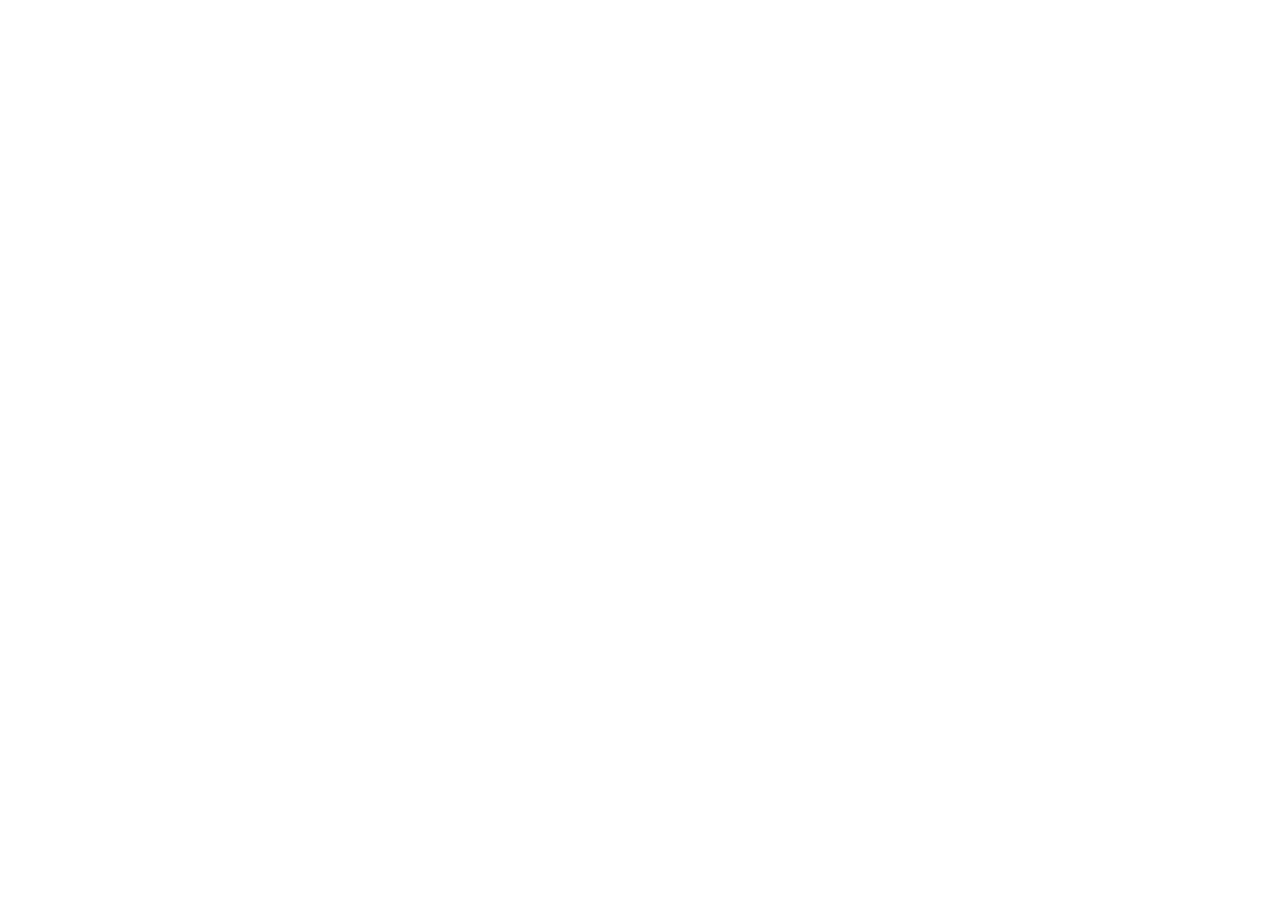
==== index.html @ 680f1dbe "init:start CssMemeSlider-task (San 17.09.2023 22:12:23)" ====
<!DOCTYPE html>
<html lang="en">
<head>
   <meta charset="UTF-8">
   <meta name="viewport" content="width=device-width, initial-scale=1.0">
   <title>Document</title>
</head>
<body>
   
</body>
</html>
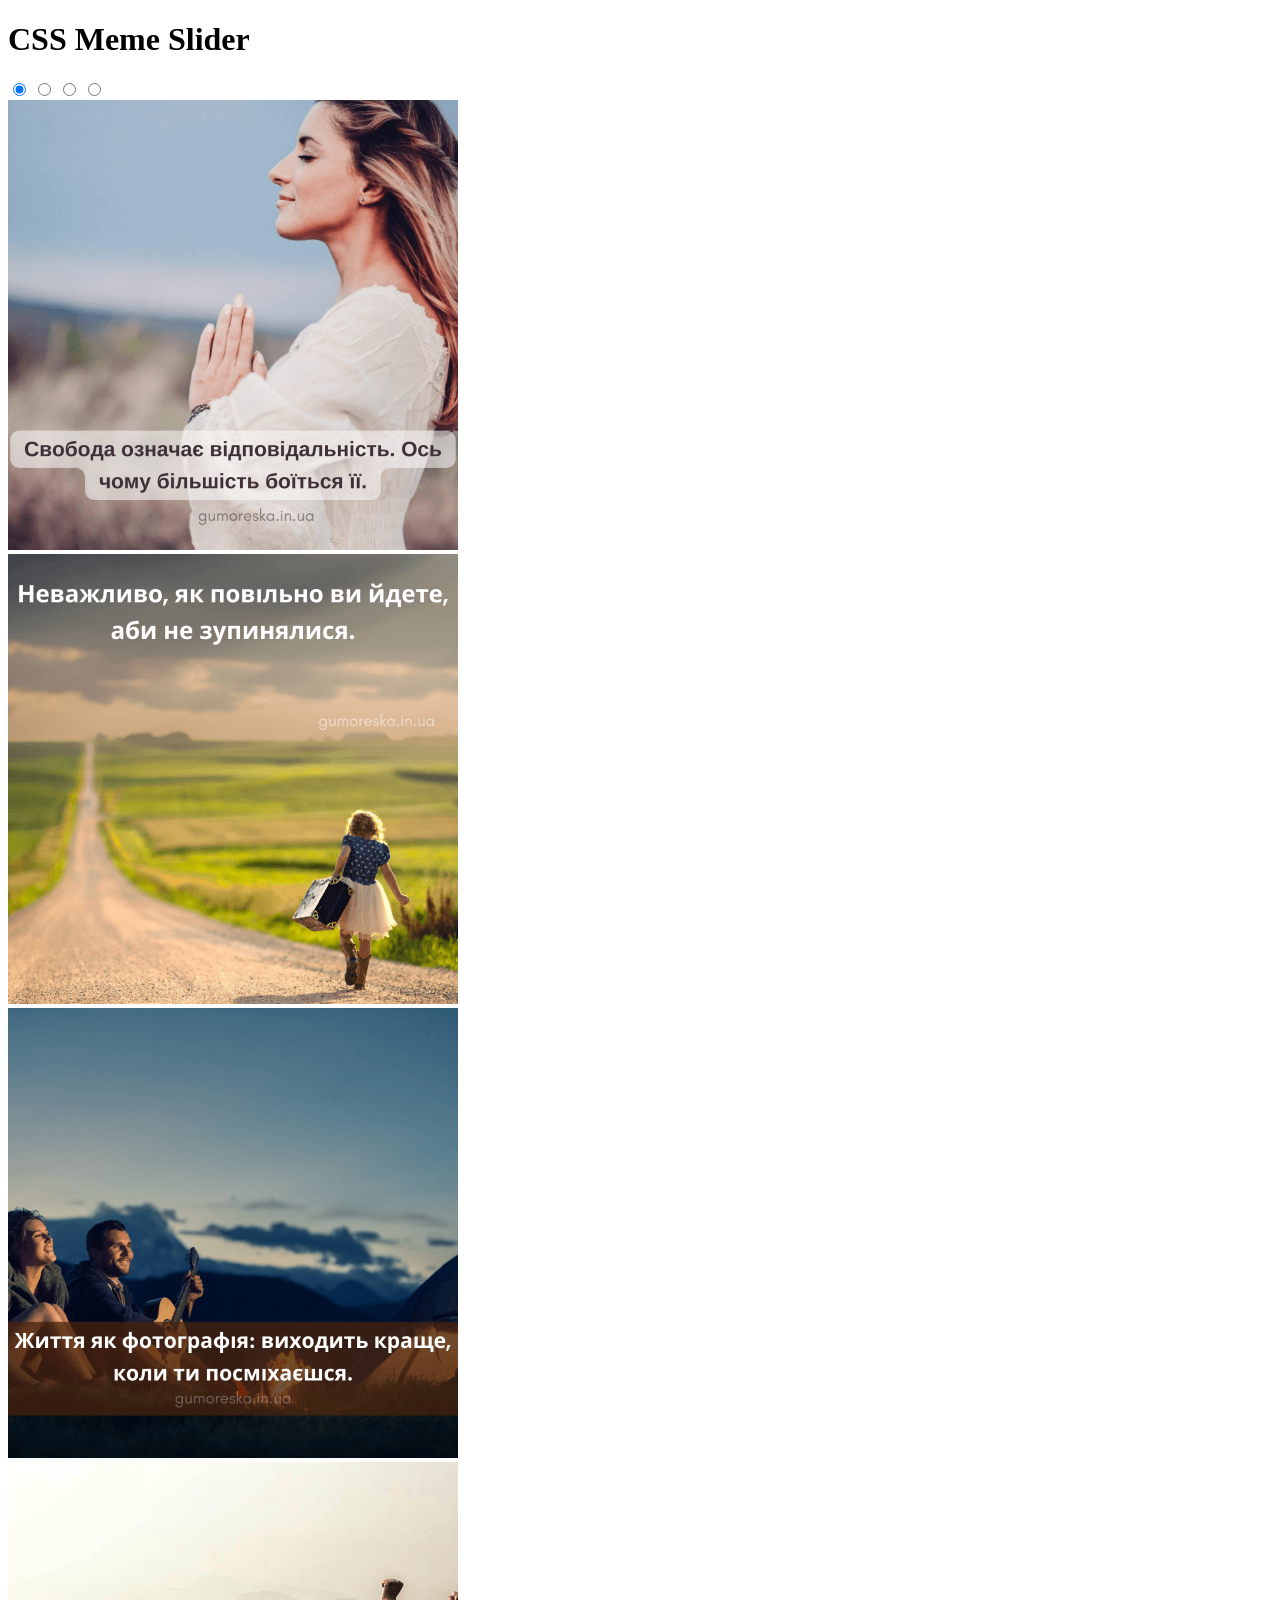
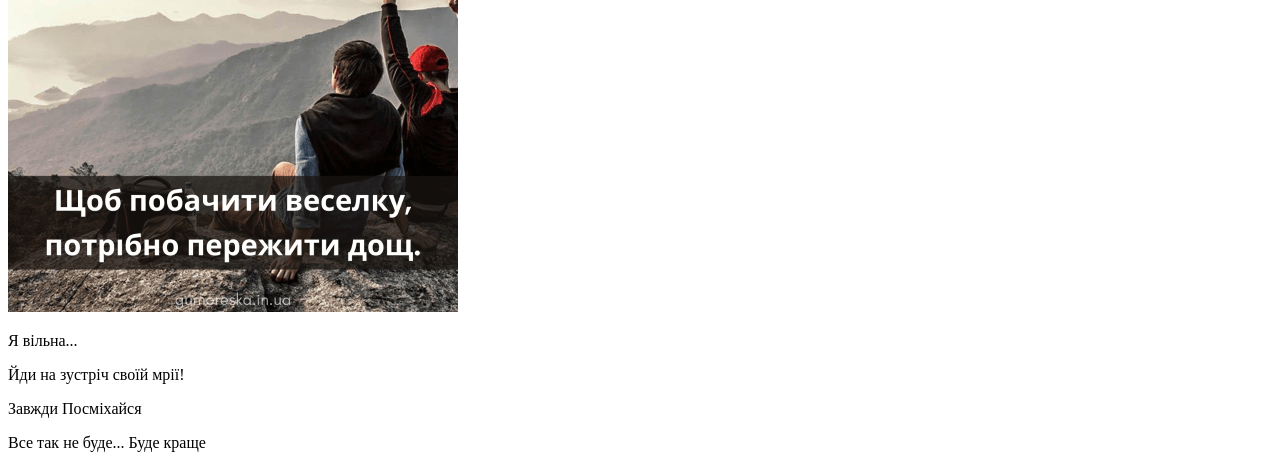
==== commit d40decbf: "feat: add main html file (San 17.09.2023 22:29:17" ====
--- a/index.html
+++ b/index.html
@@ -6,6 +6,48 @@
    <title>Document</title>
 </head>
 <body>
-   
+  <!DOCTYPE html>
+<html lang="en">
+<head>
+   <meta charset="UTF-8">
+   <meta name="viewport" content="width=device-width, initial-scale=1.0">
+   <link rel="stylesheet" href="style.css">
+   <link rel="stylesheet" href="normalize.css">
+   <title>cssMemeSlider</title>
+</head>
+   <body>
+      <h1 class="hidden">CSS Meme Slider</h1>
+      <div class="container">
+         <div  class="slider">
+            <input checked type="radio" name="slider" id="s1">
+            <input type="radio" name="slider" id="s2">
+            <input type="radio" name="slider" id="s3">
+            <input type="radio" name="slider" id="s4">
+             <div class="slides-conteiner">
+               <div class="slides">
+                  <div class="slide slide-1"><img src="1.png" alt="Cвобода"></div>
+                  <div class="slide slide-2"><img src="2.png" alt="Не зупиняйся"></div>
+                  <div class="slide slide-3"><img src="3.png" alt="Посміхайся"></div>
+                  <div class="slide slide-4"><img src="4.png" alt="Веселка після дощу"></div>
+               </div>
+            </div>
+           <div class="texts-conteiner">
+             <div class="slider-text">
+               <p class="slide slide-1">Я вільна...</p>
+               <p class="slide slide-2">Йди на зустріч своїй мрії!</p>
+               <p class="slide slide-3">Завжди Посміхайся</p>
+               <p class="slide slide-4">Все так не буде... Буде краще</p>
+             </div>
+           </div>
+            <div class="slider-control">
+               <label class="slider-control-1" for="r1"></label>
+               <label class="slider-control-2" for="r2"></label>
+               <label class="slider-control-3" for="r3"></label>
+               <label class="slider-control-4" for="r4"></label>
+            </div>
+         </div>
+       </div>
+   </body>
+</html>
 </body>
 </html>
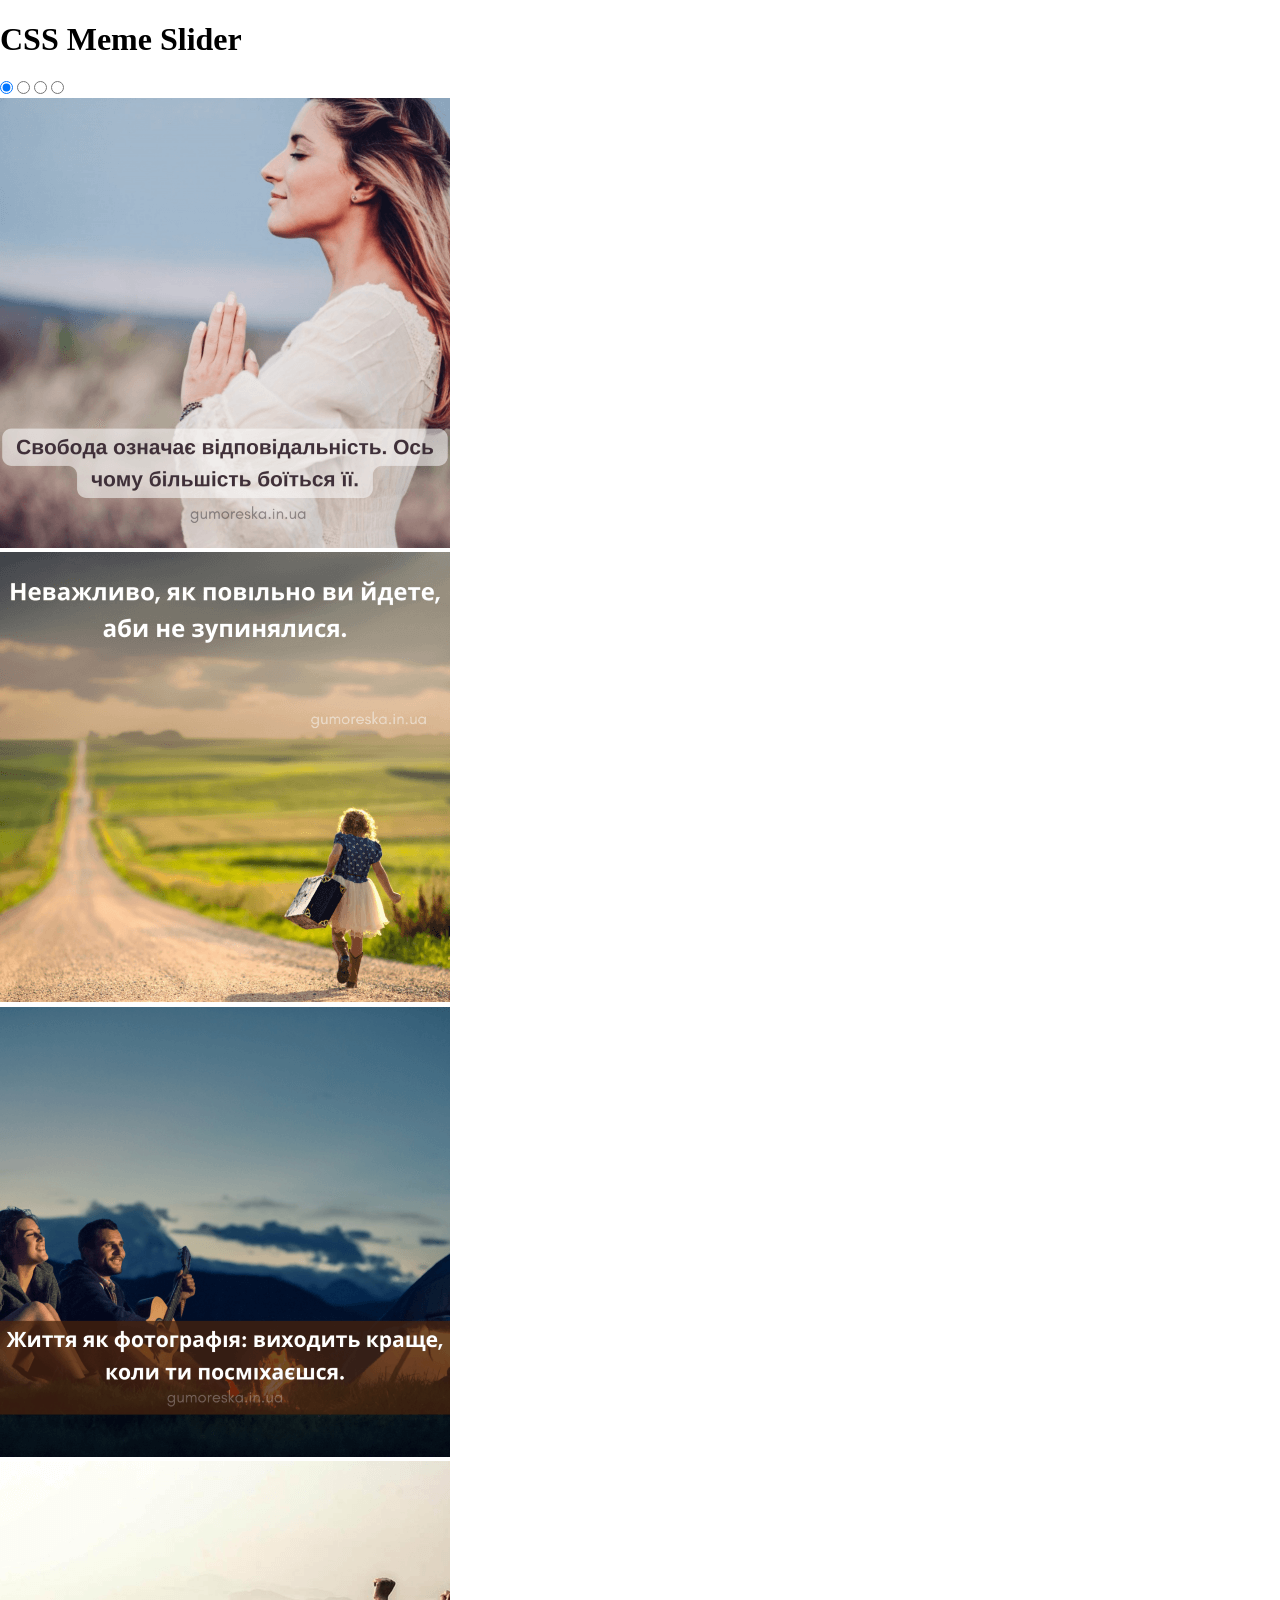
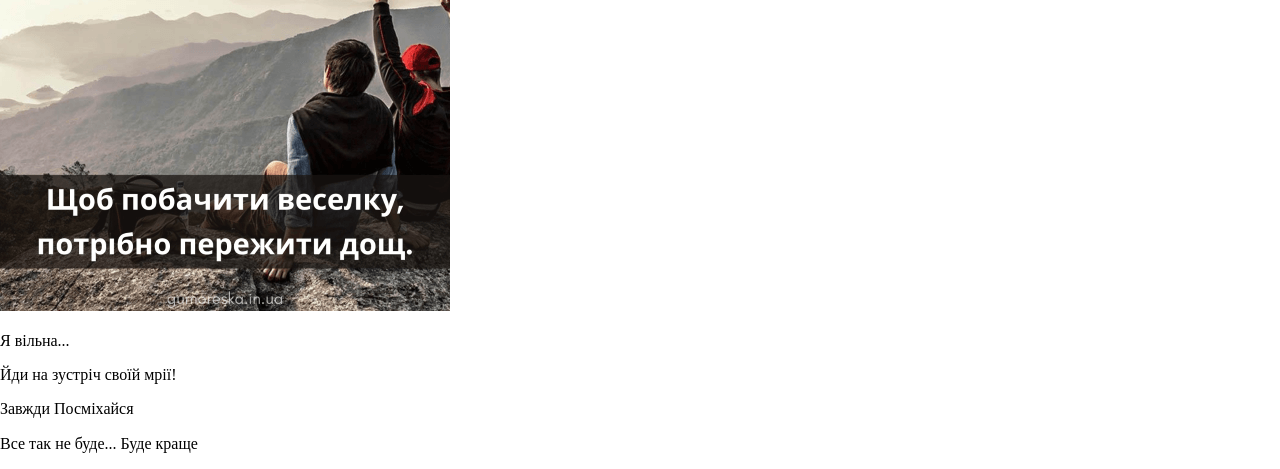
==== commit b8885bbc: "feat:add normalize file (San 17.09.2023. 22:32:45)" ====
--- a/index.html
+++ b/index.html
@@ -4,6 +4,8 @@
    <meta charset="UTF-8">
    <meta name="viewport" content="width=device-width, initial-scale=1.0">
    <title>Document</title>
+   <link rel="stylesheet" href="normalize.css">
+   <link rel="stylesheet" href="style.css">
 </head>
 <body>
   <!DOCTYPE html>
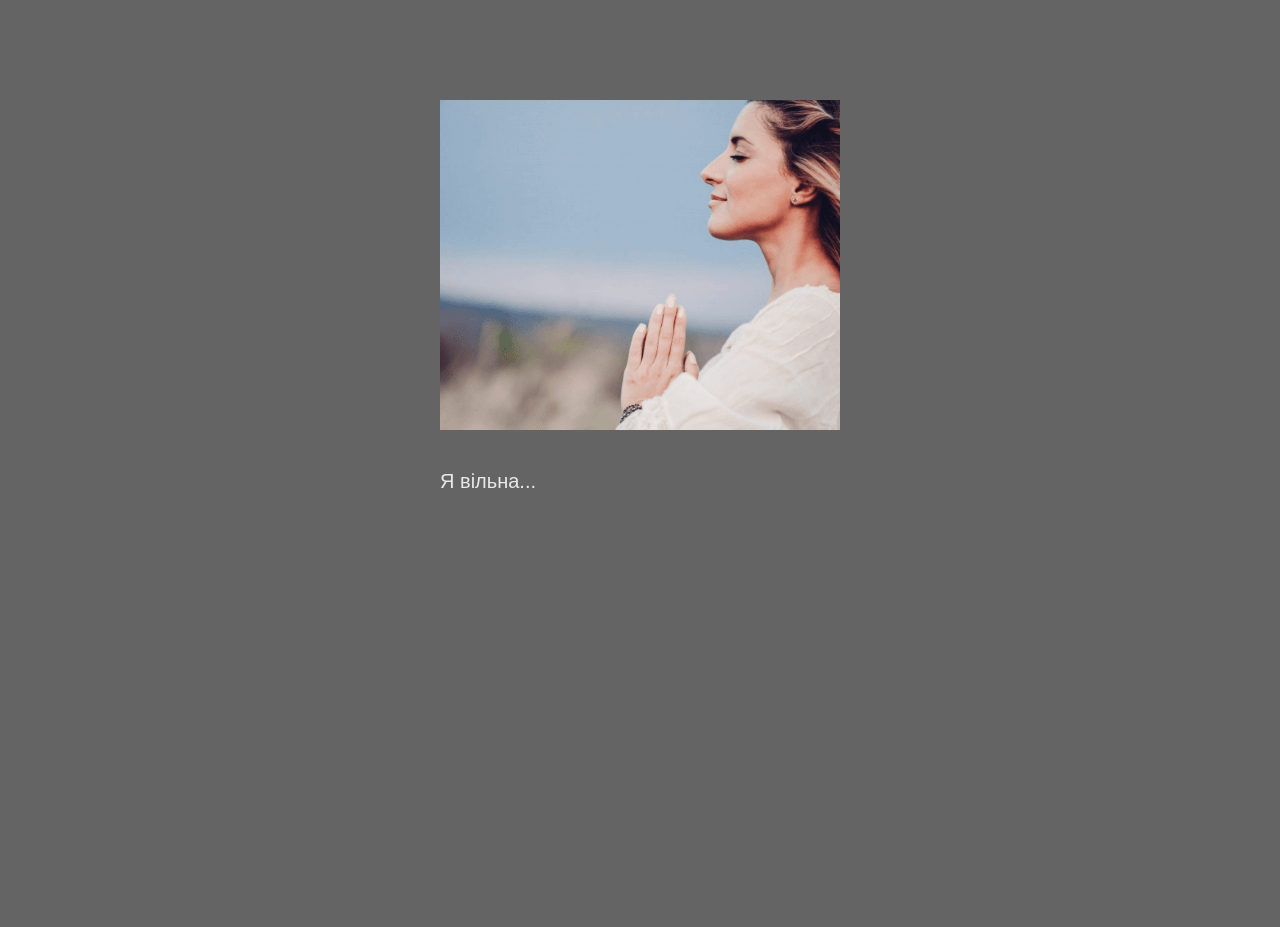
==== commit f68fdd7f: "feat: add stele for task (San 17.09.2023 22:48:12)" ====
--- a/index.html
+++ b/index.html
@@ -20,21 +20,21 @@
    <body>
       <h1 class="hidden">CSS Meme Slider</h1>
       <div class="container">
-         <div  class="slider">
+         <div  class="slider__wrap">
             <input checked type="radio" name="slider" id="s1">
             <input type="radio" name="slider" id="s2">
             <input type="radio" name="slider" id="s3">
             <input type="radio" name="slider" id="s4">
-             <div class="slides-conteiner">
-               <div class="slides">
+             <div class="slider__wrap-content">
+               <div class="slider__content">
                   <div class="slide slide-1"><img src="1.png" alt="Cвобода"></div>
                   <div class="slide slide-2"><img src="2.png" alt="Не зупиняйся"></div>
                   <div class="slide slide-3"><img src="3.png" alt="Посміхайся"></div>
                   <div class="slide slide-4"><img src="4.png" alt="Веселка після дощу"></div>
                </div>
             </div>
-           <div class="texts-conteiner">
-             <div class="slider-text">
+           <div class="slider__wrap-text">
+             <div class="slider__description">
                <p class="slide slide-1">Я вільна...</p>
                <p class="slide slide-2">Йди на зустріч своїй мрії!</p>
                <p class="slide slide-3">Завжди Посміхайся</p>
--- a/style.css
+++ b/style.css
@@ -0,0 +1,199 @@
+:root {
+  --slider-width: 400px;
+  --number: 4;
+  --color-border: rgb(133, 229, 250);
+  --color-bg: rgb(100, 100, 100);
+  --color-text: rgb(232, 232, 232);
+  --color-hover: #ffffff;
+}
+* {
+  margin: 0;
+  padding: 0;
+  box-sizing: border-box;
+}
+html {
+  font-size: 10px;
+}
+body {
+  font-family: Arial, Helvetica, sans-serif;
+  font-size: 2rem;
+  color: var(--color-text);
+  background-color: var(--color-bg);
+  width: 100%;
+  height: 100vh;
+}
+.hidden {
+  visibility: hidden;
+}
+
+.container {
+  width: var(--slider-width);
+  height: 480px;
+  margin: 1rem auto;
+}
+
+.slider__wrap {
+  width: 100%;
+  height: 100%;
+  position: relative;
+  background-color: var(--color-bg);
+  overflow: hidden;
+  display: grid;
+  grid-template-rows: 3fr 1fr;
+  grid-template-columns: 3fr 1fr;
+  grid-template-areas:
+    'content content'
+    'description control';
+  row-gap: 4rem;
+}
+
+.slider__wrap > input {
+  display: none;
+}
+.slider__wrap-content,
+.slider__wrap-text {
+  width: 100%;
+  height: 100%;
+  overflow: hidden;
+  display: flex;
+  flex-direction: row;
+}
+.slider__wrap-content {
+  grid-area: content;
+}
+.slider__content,
+.slider__description {
+  display: flex;
+  width: 100% * var(--number);
+  height: 100%;
+  transition: transform 1s ease;
+}
+.slider__content .slide {
+  display: inline-block;
+  width: var(--slider-width);
+  /* height: 100%; */
+  background-repeat: no-repeat;
+  background-size: cover;
+  background-position: center center;
+  border-radius: 1rem;
+}
+
+.slider__content .slide-1 {
+  background-image: url('https://raw.githubusercontent.com/burik84/cssMemSlider/gh-pages/cssMemSlider/assets/IMG1.jpg');
+}
+.slider__content .slide-2 {
+  background-image: url('https://raw.githubusercontent.com/burik84/cssMemSlider/gh-pages/cssMemSlider/assets/IMG2.jpg');
+}
+.slider__content .slide-3 {
+  background-image: url('https://raw.githubusercontent.com/burik84/cssMemSlider/gh-pages/cssMemSlider/assets/IMG3.jpg');
+}
+.slider__content .slide-4 {
+  background-image: url('https://raw.githubusercontent.com/burik84/cssMemSlider/gh-pages/cssMemSlider/assets/IMG4.jpg');
+}
+.slider__wrap-text {
+  grid-area: description;
+}
+.slider__description .slide {
+  display: inline-block;
+  width: var(--slider-width);
+  height: 100%;
+  padding-right: 11rem;
+}
+.slider__control {
+  display: flex;
+  /* align-items: center; */
+  justify-content: space-around;
+  grid-area: control;
+}
+
+.slider__control label {
+  position: relative;
+  display: inline-block;
+  padding: 1.4rem;
+  cursor: pointer;
+  transition: all 0.5s ease-out;
+}
+.slider__control label::before {
+  content: '';
+  position: absolute;
+  top: 0;
+  left: 0;
+  transform: translate(50%, 50%);
+  width: 1.2rem;
+  height: 1.2rem;
+  border-radius: 50%;
+  border: 1px solid var(--color-border);
+  background-color: var(--color-bg);
+  transition: all 0.5s ease-out;
+}
+.slider__control label:hover:before {
+  border: 1px solid var(--color-hover);
+  background-color: var(--color-hover);
+}
+#r1:checked ~ .slider__wrap-content .slider__content,
+#r1:checked ~ .slider__wrap-text .slider__description {
+  transform: translateX(0);
+}
+
+#r2:checked ~ .slider__wrap-content .slider__content,
+#r2:checked ~ .slider__wrap-text .slider__description {
+  /* transform: translateX(var(--slider-width) * (-1)); */
+  transform: translateX(-400px);
+}
+
+#r3:checked ~ .slider__wrap-content .slider__content,
+#r3:checked ~ .slider__wrap-text .slider__description {
+  /* transform: translateX(var(--slider-width) * (-2)); */
+  transform: translateX(-800px);
+}
+
+#r4:checked ~ .slider__wrap-content .slider__content,
+#r4:checked ~ .slider__wrap-text .slider__description {
+  /* transform: translateX(var(--slider-width) * (-3)); */
+  transform: translateX(-1200px);
+}
+#r1:checked ~ .slider__control .slider__control-1::before {
+  background-color: var(--color-border);
+}
+#r2:checked ~ .slider__control .slider__control-2::before {
+  background-color: var(--color-border);
+}
+#r3:checked ~ .slider__control .slider__control-3::before {
+  background-color: var(--color-border);
+}
+#r4:checked ~ .slider__control .slider__control-4::before {
+  background-color: var(--color-border);
+}
+
+@media screen and (max-width: 720px) {
+  html {
+    font-size: 8px;
+  }
+  .slider__wrap {
+    grid-template-rows: 3fr 40px 40px;
+    grid-template-columns: 1fr;
+    grid-gap: 1rem;
+    grid-template-areas:
+      'content'
+      'control'
+      'description';
+  }
+  .slider__control {
+    justify-content: center;
+  }
+  .slider__control label {
+    margin-right: 1.2rem;
+  }
+  .slider__control label:last-of-type {
+    margin-right: 0;
+  }
+  .slider__description .slide {
+    text-align: center;
+    padding: 0;
+  }
+  .slider__control label::before {
+    top: 50%;
+    left: 50%;
+    transform: translate(-50%, -50%);
+  }
+}
--- a/style.css
+++ b/style.css
@@ -0,0 +1,199 @@
+:root {
+  --slider-width: 400px;
+  --number: 4;
+  --color-border: rgb(133, 229, 250);
+  --color-bg: rgb(100, 100, 100);
+  --color-text: rgb(232, 232, 232);
+  --color-hover: #ffffff;
+}
+* {
+  margin: 0;
+  padding: 0;
+  box-sizing: border-box;
+}
+html {
+  font-size: 10px;
+}
+body {
+  font-family: Arial, Helvetica, sans-serif;
+  font-size: 2rem;
+  color: var(--color-text);
+  background-color: var(--color-bg);
+  width: 100%;
+  height: 100vh;
+}
+.hidden {
+  visibility: hidden;
+}
+
+.container {
+  width: var(--slider-width);
+  height: 480px;
+  margin: 1rem auto;
+}
+
+.slider__wrap {
+  width: 100%;
+  height: 100%;
+  position: relative;
+  background-color: var(--color-bg);
+  overflow: hidden;
+  display: grid;
+  grid-template-rows: 3fr 1fr;
+  grid-template-columns: 3fr 1fr;
+  grid-template-areas:
+    'content content'
+    'description control';
+  row-gap: 4rem;
+}
+
+.slider__wrap > input {
+  display: none;
+}
+.slider__wrap-content,
+.slider__wrap-text {
+  width: 100%;
+  height: 100%;
+  overflow: hidden;
+  display: flex;
+  flex-direction: row;
+}
+.slider__wrap-content {
+  grid-area: content;
+}
+.slider__content,
+.slider__description {
+  display: flex;
+  width: 100% * var(--number);
+  height: 100%;
+  transition: transform 1s ease;
+}
+.slider__content .slide {
+  display: inline-block;
+  width: var(--slider-width);
+  /* height: 100%; */
+  background-repeat: no-repeat;
+  background-size: cover;
+  background-position: center center;
+  border-radius: 1rem;
+}
+
+.slider__content .slide-1 {
+  background-image: url('https://raw.githubusercontent.com/burik84/cssMemSlider/gh-pages/cssMemSlider/assets/IMG1.jpg');
+}
+.slider__content .slide-2 {
+  background-image: url('https://raw.githubusercontent.com/burik84/cssMemSlider/gh-pages/cssMemSlider/assets/IMG2.jpg');
+}
+.slider__content .slide-3 {
+  background-image: url('https://raw.githubusercontent.com/burik84/cssMemSlider/gh-pages/cssMemSlider/assets/IMG3.jpg');
+}
+.slider__content .slide-4 {
+  background-image: url('https://raw.githubusercontent.com/burik84/cssMemSlider/gh-pages/cssMemSlider/assets/IMG4.jpg');
+}
+.slider__wrap-text {
+  grid-area: description;
+}
+.slider__description .slide {
+  display: inline-block;
+  width: var(--slider-width);
+  height: 100%;
+  padding-right: 11rem;
+}
+.slider__control {
+  display: flex;
+  /* align-items: center; */
+  justify-content: space-around;
+  grid-area: control;
+}
+
+.slider__control label {
+  position: relative;
+  display: inline-block;
+  padding: 1.4rem;
+  cursor: pointer;
+  transition: all 0.5s ease-out;
+}
+.slider__control label::before {
+  content: '';
+  position: absolute;
+  top: 0;
+  left: 0;
+  transform: translate(50%, 50%);
+  width: 1.2rem;
+  height: 1.2rem;
+  border-radius: 50%;
+  border: 1px solid var(--color-border);
+  background-color: var(--color-bg);
+  transition: all 0.5s ease-out;
+}
+.slider__control label:hover:before {
+  border: 1px solid var(--color-hover);
+  background-color: var(--color-hover);
+}
+#r1:checked ~ .slider__wrap-content .slider__content,
+#r1:checked ~ .slider__wrap-text .slider__description {
+  transform: translateX(0);
+}
+
+#r2:checked ~ .slider__wrap-content .slider__content,
+#r2:checked ~ .slider__wrap-text .slider__description {
+  /* transform: translateX(var(--slider-width) * (-1)); */
+  transform: translateX(-400px);
+}
+
+#r3:checked ~ .slider__wrap-content .slider__content,
+#r3:checked ~ .slider__wrap-text .slider__description {
+  /* transform: translateX(var(--slider-width) * (-2)); */
+  transform: translateX(-800px);
+}
+
+#r4:checked ~ .slider__wrap-content .slider__content,
+#r4:checked ~ .slider__wrap-text .slider__description {
+  /* transform: translateX(var(--slider-width) * (-3)); */
+  transform: translateX(-1200px);
+}
+#r1:checked ~ .slider__control .slider__control-1::before {
+  background-color: var(--color-border);
+}
+#r2:checked ~ .slider__control .slider__control-2::before {
+  background-color: var(--color-border);
+}
+#r3:checked ~ .slider__control .slider__control-3::before {
+  background-color: var(--color-border);
+}
+#r4:checked ~ .slider__control .slider__control-4::before {
+  background-color: var(--color-border);
+}
+
+@media screen and (max-width: 720px) {
+  html {
+    font-size: 8px;
+  }
+  .slider__wrap {
+    grid-template-rows: 3fr 40px 40px;
+    grid-template-columns: 1fr;
+    grid-gap: 1rem;
+    grid-template-areas:
+      'content'
+      'control'
+      'description';
+  }
+  .slider__control {
+    justify-content: center;
+  }
+  .slider__control label {
+    margin-right: 1.2rem;
+  }
+  .slider__control label:last-of-type {
+    margin-right: 0;
+  }
+  .slider__description .slide {
+    text-align: center;
+    padding: 0;
+  }
+  .slider__control label::before {
+    top: 50%;
+    left: 50%;
+    transform: translate(-50%, -50%);
+  }
+}
